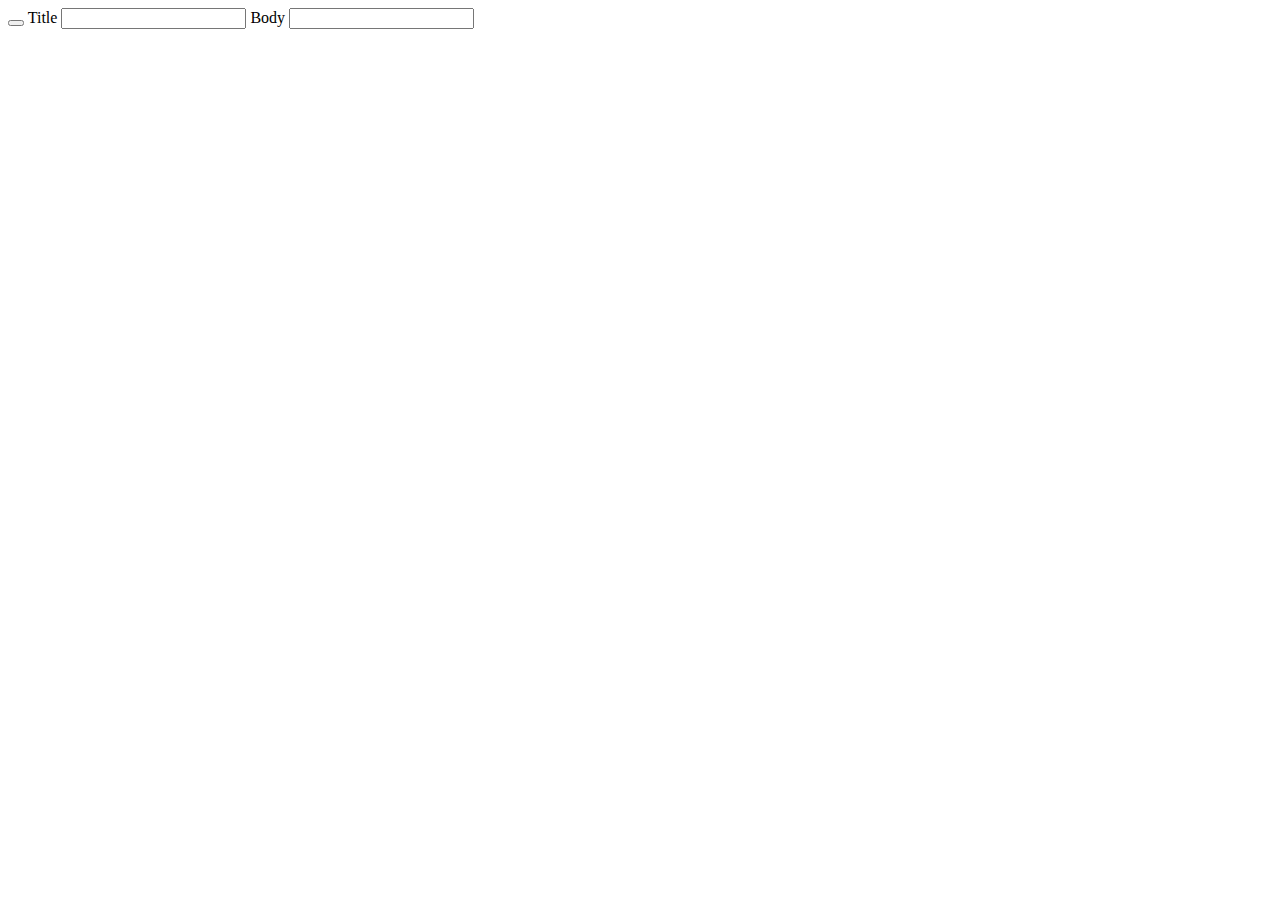
==== src/main/resources/templates/create.html @ 97826a42 "Edited loads of code. Current issues: log in and log out buttons related to default.html template; c" ====
<!DOCTYPE html>
<html xmlns="http://www.w3.org/1999/xhtml" xmlns:th="http://www.thymeleaf.org"
      xmlns:layout="http://www.ultraq.net.nz/thymeleaf/layout" layout:decorate="~{default}">
<head>
    <title>Write a new post</title>
</head>
<body class="text-center">
<div layout:fragment="content">
    <form th:action="@{/create}" method="post">
        <button class="btn btn-lg btn-primary btn-block" type="submit" id="submitButton" th:value="Save"></button>
        <label for="title" class="form-control">Title</label>
        <input type="text" id="title" name="title"/>
        <label for="body" class="form-control">Body</label>
        <input type="text" id="body" name="body"/>

        <!--<label for="inputUsername" class="sr-only">Username</label>-->
        <!--<input type="text" name="username" id="inputUsername" class="form-control" placeholder="Username" required="" />-->
    </form>
</div>
</body>
</html>
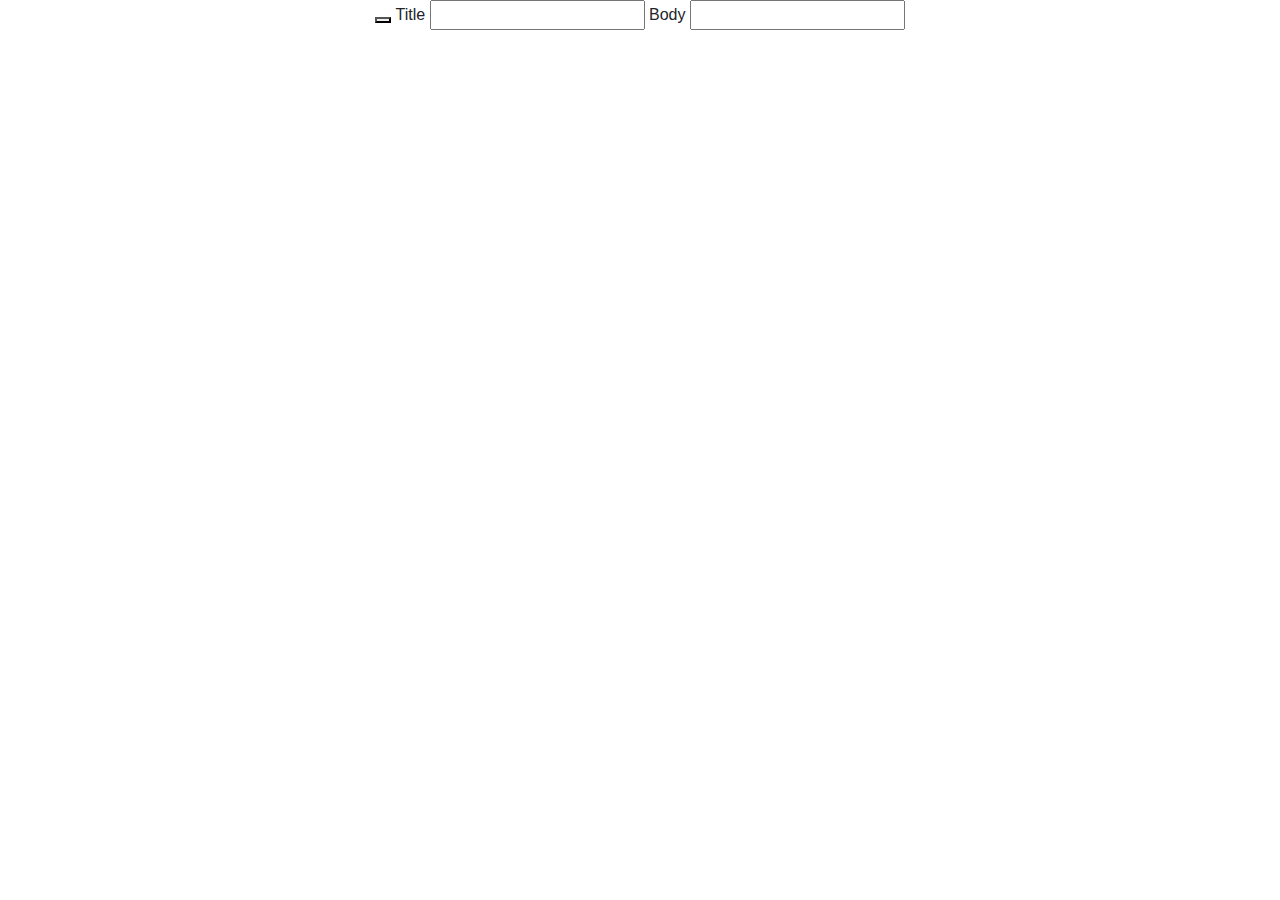
==== commit fb0761eb: "Updated some css forms." ====
--- a/src/main/resources/templates/create.html
+++ b/src/main/resources/templates/create.html
@@ -3,19 +3,23 @@
       xmlns:layout="http://www.ultraq.net.nz/thymeleaf/layout" layout:decorate="~{default}">
 <head>
     <title>Write a new post</title>
+    <link rel="stylesheet" href="https://maxcdn.bootstrapcdn.com/bootstrap/4.0.0/css/bootstrap.min.css" integrity="sha384-Gn5384xqQ1aoWXA+058RXPxPg6fy4IWvTNh0E263XmFcJlSAwiGgFAW/dAiS6JXm" crossorigin="anonymous" />
+    <link rel="stylesheet" href="css/style.css" />
 </head>
 <body class="text-center">
 <div layout:fragment="content">
-    <form th:action="@{/create}" method="post">
-        <button class="btn btn-lg btn-primary btn-block" type="submit" id="submitButton" th:value="Save"></button>
-        <label for="title" class="form-control">Title</label>
+
+    <form class="form" th:action="@{/create}" method="post">
+        <button class="button" type="submit" id="submitButton" th:value="Save"></button>
+        <label for="title" class="form-title">Title</label>
         <input type="text" id="title" name="title"/>
-        <label for="body" class="form-control">Body</label>
-        <input type="text" id="body" name="body"/>
+        <label for="body" class="form-body">Body</label>
+        <input type="text"  id="body" name="body"/>
 
         <!--<label for="inputUsername" class="sr-only">Username</label>-->
         <!--<input type="text" name="username" id="inputUsername" class="form-control" placeholder="Username" required="" />-->
     </form>
+
 </div>
 </body>
 </html>